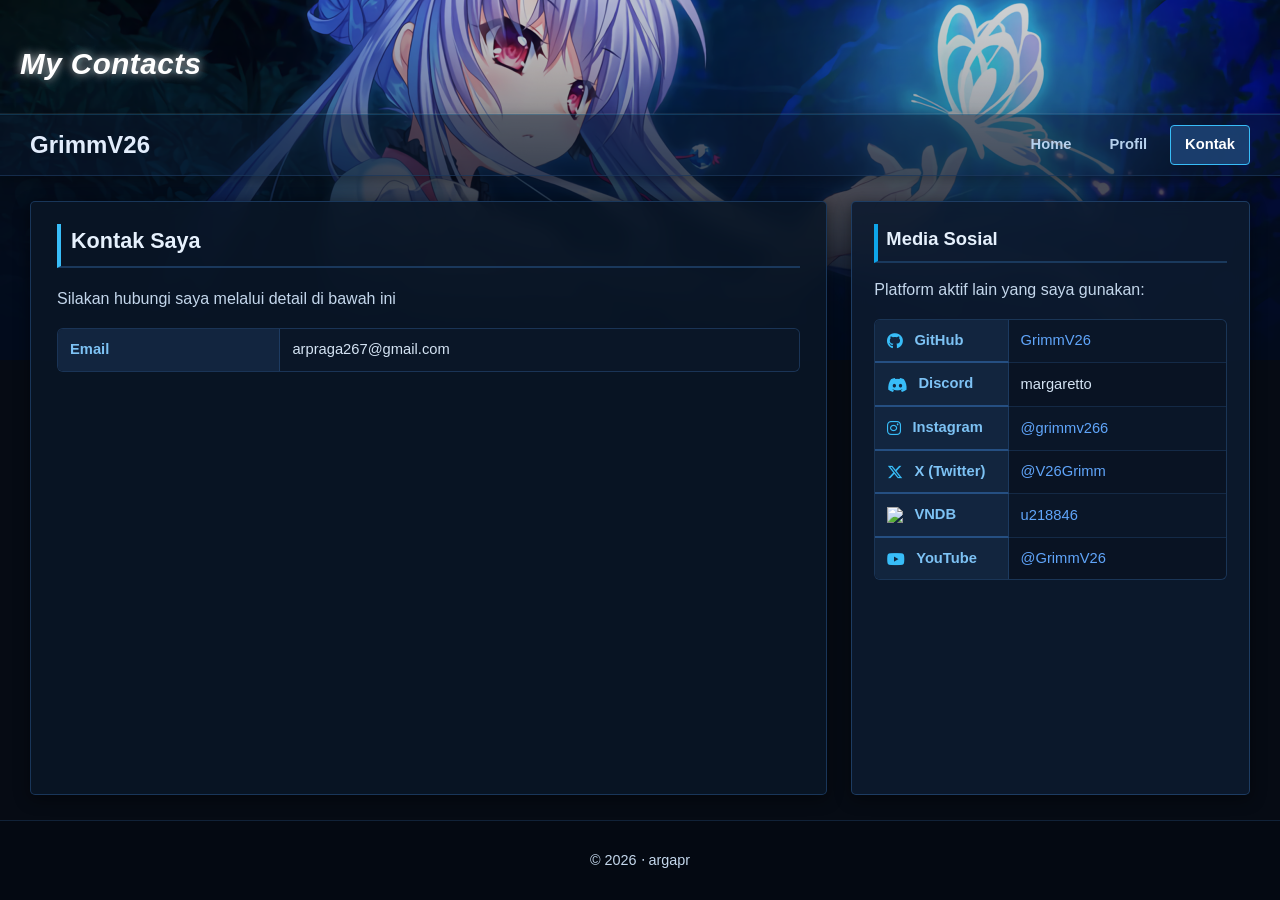
==== Tugas3/kontak.html @ 8d20ea50 "push we dulu" ====
<!DOCTYPE html>
<html lang="id">
<head>
    <meta charset="UTF-8">
    <meta name="viewport" content="width=device-width, initial-scale=1.0">
    <title>Kontak - Pemrograman Web</title>
    <link rel="stylesheet" href="https://cdnjs.cloudflare.com/ajax/libs/font-awesome/6.5.1/css/all.min.css">
    <link rel="stylesheet" href="style.css">
</head>
<body>

    <header>
        <h1>My Contacts</h1>
    </header>

    <nav>
        <div class="logo">GrimmV26</div>
        <div class="menu">
            <a href="index.html">Home</a>
            <a href="profil.html">Profil</a>
            <a href="kontak.html" class="active">Kontak</a>
        </div>
    </nav>

    <section>
        <article>
            <h2>Kontak Saya</h2>
            <p>Silakan hubungi saya melalui detail di bawah ini</p>
            
            <table class="tabel-data">
                <tr>
                    <th style="width: 30%;">Email</th>
                    <td>arpraga267@gmail.com</td>
                </tr>
            </table>

        </article>

        <aside>
            <h3>Media Sosial</h3>
            <p>Platform aktif lain yang saya gunakan:</p>
            
            <table class="tabel-data tabel-socials">
                <tr>
                    <th><i class="fa-brands fa-github icon-social"></i> GitHub</th>
                    <td><a href="https://github.com/GrimmV26" target="_blank" rel="noopener">GrimmV26</a></td>
                </tr>
                <tr>
                    <th><i class="fa-brands fa-discord icon-social"></i> Discord</th>
                    <td>margaretto</td>
                </tr>
                <tr>
                    <th><i class="fa-brands fa-instagram icon-social"></i> Instagram</th>
                    <td><a href="https://instagram.com/grimmv266" target="_blank" rel="noopener">@grimmv266</a></td>
                </tr>
                <tr>
                    <th><i class="fa-brands fa-x-twitter icon-social"></i> X (Twitter)</th>
                    <td><a href="https://x.com/V26Grimm" target="_blank" rel="noopener">@V26Grimm</a></td>
                </tr>
                <tr>
                    <th><img src="https://vndb.org/favicon.ico" alt="VNDB" class="icon-social-img"> VNDB</th>
                    <td><a href="https://vndb.org/u218846" target="_blank" rel="noopener">u218846</a></td>
                </tr>
                <tr>
                    <th><i class="fa-brands fa-youtube icon-social"></i> YouTube</th>
                    <td><a href="https://www.youtube.com/@GrimmV26" target="_blank" rel="noopener">@GrimmV26</a></td>
                </tr>
            </table>
        </aside>
    </section>

    <footer>
        <p>&copy; 2026 ‧ argapr</p>
    </footer>

</body>
</html>
---- Tugas3/style.css ----
* {
    box-sizing: border-box;
}

body {
    margin: 0;
    padding: 0;
    font-family: -apple-system, BlinkMacSystemFont, "Segoe UI", Roboto, "Helvetica Neue", Arial, sans-serif;
    background-color: #060b14;
    background-image: url('img/bg.png');
    background-size: 100% auto;
    background-position: top center;
    background-attachment: fixed;
    background-repeat: no-repeat;
    color: #d6e4f0;
    display: flex;
    flex-direction: column;
    min-height: 100vh;
    line-height: 1.6;
}

header { 
    background-color: rgba(8, 16, 28, 0.2); 
    padding: 40px 20px 26px; 
    text-align: left; 
    border-bottom: 1px solid rgba(255, 255, 255, 0.08);
}

header h1 {
    margin: 0;
    color: #ffffff;
    font-size: 1.85rem;
    font-style: italic;
    font-weight: 700;
    letter-spacing: 0.5px;
    text-shadow: 0 0 10px rgba(255, 255, 255, 0.8);
}

nav { 
    background-color: rgba(10, 23, 42, 0.55); 
    padding: 10px 30px; 
    display: flex; 
    justify-content: space-between; 
    align-items: center; 
    border-top: 1px solid rgba(56, 189, 248, 0.2);
    border-bottom: 1px solid rgba(28, 56, 92, 0.7);
    box-shadow: 0 4px 12px rgba(0, 0, 0, 0.35);
}

section { 
    background-color: rgba(6, 12, 22, 0.4); 
    padding: 25px 30px; 
    display: grid; 
    grid-template-columns: 2fr 1fr;
    gap: 24px; 
    flex-grow: 1;
}

article { 
    background-color: rgba(10, 22, 38, 0.88); 
    backdrop-filter: blur(8px);
    -webkit-backdrop-filter: blur(8px);
    padding: 22px 26px; 
    border-radius: 5px; 
    border: 1px solid rgba(29, 60, 99, 0.85);
    box-shadow: 0 4px 16px rgba(0, 0, 0, 0.45);
}

aside { 
    background-color: rgba(13, 27, 47, 0.88); 
    backdrop-filter: blur(8px);
    -webkit-backdrop-filter: blur(8px);
    padding: 22px; 
    border-radius: 5px; 
    border: 1px solid rgba(32, 67, 109, 0.85);
    box-shadow: 0 4px 16px rgba(0, 0, 0, 0.45);
}

footer { 
    background-color: rgba(5, 10, 18, 0.95); 
    backdrop-filter: blur(4px);
    -webkit-backdrop-filter: blur(4px);
    color: #799bbb; 
    text-align: center; 
    padding: 18px 20px; 
    border-top: 1px solid rgba(21, 41, 67, 0.8);
    font-size: 0.9rem;
}

.logo { 
    font-size: 1.5rem; 
    font-weight: 700; 
    color: #e2edfc;
}

.menu {
    display: flex;
    gap: 8px;
}

.menu a { 
    color: #b7d1ed; 
    text-decoration: none; 
    padding: 7px 14px; 
    font-weight: 600; 
    font-size: 0.92rem;
    border-radius: 4px;
    border: 1px solid transparent;
    transition: background-color 0.2s, color 0.2s;
}

.menu a:hover { 
    color: #ffffff; 
    background-color: rgba(26, 56, 95, 0.9);
    border-color: #2b5486;
    text-decoration: none;
}

.menu a.active {
    color: #ffffff;
    background-color: rgba(28, 66, 115, 0.9);
    border-color: #38bdf8;
}

h2, h3 {
    color: #e6f1fd;
    margin-top: 0;
    padding-bottom: 8px;
    border-bottom: 2px solid rgba(30, 65, 106, 0.8);
}

h2 {
    font-size: 1.35rem;
    border-left: 4px solid #38bdf8;
    padding-left: 10px;
}

h3 {
    font-size: 1.15rem;
    border-left: 4px solid #0ea5e9;
    padding-left: 8px;
    margin-bottom: 14px;
}

p {
    color: #c4d7ec;
    margin: 10px 0;
}

.tabel-data {
    width: 100%;
    text-align: left;
    margin-top: 16px;
    margin-bottom: 16px;
    border-collapse: separate;
    border-spacing: 0;
    border-radius: 6px;
    overflow: hidden;
    font-size: 0.92rem;
    background-color: rgba(10, 21, 37, 0.7);
    border: 1px solid rgba(30, 59, 96, 0.85);
}

.tabel-data th {
    background-color: rgba(20, 41, 68, 0.85);
    color: #7dc2f4;
    font-weight: 600;
    padding: 9px 12px;
    border-bottom: 2px solid rgba(41, 85, 138, 0.9);
    border-right: 1px solid rgba(32, 65, 105, 0.8);
}

.tabel-data td {
    padding: 8px 12px;
    border-bottom: 1px solid rgba(25, 51, 84, 0.7);
    border-right: 1px solid rgba(25, 51, 84, 0.7);
    color: #d4e3f3;
}

.tabel-data th:last-child,
.tabel-data td:last-child {
    border-right: none;
}

.tabel-data tr:last-child td,
.tabel-data tr:last-child th {
    border-bottom: none;
}

.tabel-data tbody tr:nth-child(odd),
.tabel-data tr:nth-child(odd) {
    background-color: rgba(11, 24, 42, 0.6);
}

.tabel-data tbody tr:nth-child(even),
.tabel-data tr:nth-child(even) {
    background-color: rgba(8, 18, 32, 0.45);
}

.tabel-data tr:hover,
.tabel-data tbody tr:hover {
    background-color: rgba(22, 47, 82, 0.8);
}

.tabel-data a {
    color: #60a5fa;
    text-decoration: none;
    word-break: break-all;
}

.tabel-data a:hover {
    color: #93c5fd;
    text-decoration: underline;
}

.tabel-socials th {
    white-space: nowrap;
    width: 38%;
}

.icon-social {
    color: #38bdf8;
    margin-right: 7px;
    font-size: 1rem;
    vertical-align: middle;
}

.icon-social-img {
    width: 16px;
    height: 16px;
    vertical-align: middle;
    margin-right: 7px;
    display: inline-block;
}

.social-icons {
    display: flex;
    flex-wrap: wrap;
    gap: 10px;
    margin-top: 14px;
}

.social-link {
    display: inline-flex;
    align-items: center;
    justify-content: center;
    width: 44px;
    height: 44px;
    background-color: rgba(12, 28, 48, 0.8);
    border: 1px solid rgba(31, 66, 109, 0.8);
    border-radius: 6px;
    color: #60a5fa;
    font-size: 1.35rem;
    text-decoration: none;
    transition: background-color 0.2s, border-color 0.2s, transform 0.2s, color 0.2s, box-shadow 0.2s;
}

.social-link:hover {
    background-color: rgba(23, 56, 94, 0.95);
    border-color: #38bdf8;
    color: #ffffff;
    transform: translateY(-2px);
    box-shadow: 0 4px 10px rgba(0, 0, 0, 0.45);
}

.social-link img {
    width: 20px;
    height: 20px;
    border-radius: 2px;
}

.galeri {
    display: flex;
    flex-direction: column;
    gap: 12px;
    margin-top: 12px;
}

.galeri-item {
    background-color: rgba(11, 24, 43, 0.75);
    border: 1px solid rgba(28, 61, 102, 0.8);
    border-radius: 4px;
    padding: 8px;
    text-align: center;
}

.galeri-item img {
    max-width: 100%;
    height: auto;
    border-radius: 3px;
    display: block;
}

.galeri-caption {
    display: block;
    font-size: 0.82rem;
    color: #8da9c7;
    margin-top: 6px;
}

.aside-img-wrapper {
    text-align: center;
    margin: 14px 0;
}

.aside-img-wrapper img {
    border: 2px solid rgba(31, 66, 109, 0.85);
    box-shadow: 0 2px 8px rgba(0, 0, 0, 0.4);
}

@media (max-width: 768px) {
    section { 
        grid-template-columns: 1fr;
        padding: 15px;
        gap: 18px;
    }

    nav {
        flex-direction: column;
        gap: 12px;
        padding: 12px 15px;
        text-align: center;
    }

    .menu {
        flex-wrap: wrap;
        justify-content: center;
    }
}
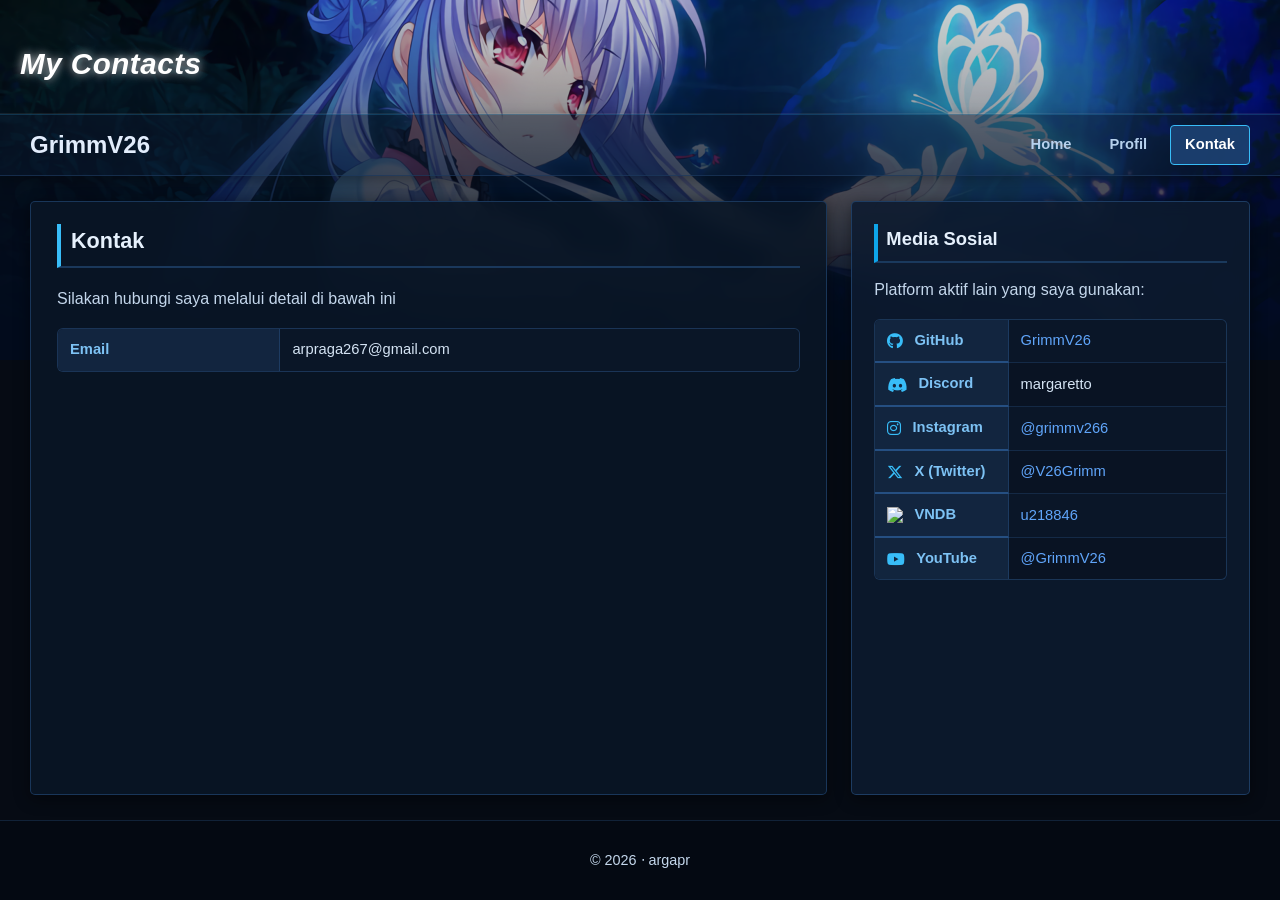
==== commit 283ac2ab: "apdet ley aut" ====
--- a/Tugas3/kontak.html
+++ b/Tugas3/kontak.html
@@ -24,7 +24,7 @@
 
     <section>
         <article>
-            <h2>Kontak Saya</h2>
+            <h2>Kontak</h2>
             <p>Silakan hubungi saya melalui detail di bawah ini</p>
             
             <table class="tabel-data">
--- a/Tugas3/style.css
+++ b/Tugas3/style.css
@@ -74,6 +74,13 @@
     border-radius: 5px; 
     border: 1px solid rgba(32, 67, 109, 0.85);
     box-shadow: 0 4px 16px rgba(0, 0, 0, 0.45);
+}
+
+.aside-profile {
+    display: flex;
+    flex-direction: column;
+    justify-content: center;
+    align-items: center;
 }
 
 footer { 
@@ -270,25 +277,64 @@
 }
 
 .galeri {
-    display: flex;
-    flex-direction: column;
+    display: grid;
+    grid-template-columns: repeat(4, 1fr); 
     gap: 12px;
     margin-top: 12px;
 }
 
 .galeri-item {
+    position: relative;
+    display: block;
     background-color: rgba(11, 24, 43, 0.75);
     border: 1px solid rgba(28, 61, 102, 0.8);
+    border-radius: 6px;
+    overflow: hidden; 
+    text-decoration: none;
+    transition: transform 0.3s ease, border-color 0.3s ease, box-shadow 0.3s ease;
+}
+
+.galeri-item:hover {
+    transform: scale(1.05);
+    border-color: #38bdf8;
+    box-shadow: 0 8px 20px rgba(56, 189, 248, 0.35);
+    z-index: 2;
+}
+
+.galeri-item img {
+    width: 100%;
+    height: 100%;
+    object-fit: cover;
+    display: block;
+}
+
+.rating-badge {
+    position: absolute;
+    bottom: 8px;
+    left: 8px;
+    background: rgba(6, 11, 20, 0.75);
+    backdrop-filter: blur(4px);
+    -webkit-backdrop-filter: blur(4px);
+    color: #ffffff;
+    font-size: 0.82rem;
+    font-weight: 700;
+    padding: 3px 7px;
     border-radius: 4px;
-    padding: 8px;
-    text-align: center;
-}
-
-.galeri-item img {
-    max-width: 100%;
-    height: auto;
-    border-radius: 3px;
-    display: block;
+    border: 1px solid rgba(255, 255, 255, 0.15);
+    display: flex;
+    align-items: center;
+    gap: 4px;
+    pointer-events: none;
+}
+
+.rating-badge .star {
+    color: #f59e0b;
+    font-size: 0.9rem;
+}
+
+.rating-badge .love {
+    color: #ff0099;
+    font-size: 0.9rem;
 }
 
 .galeri-caption {
@@ -298,6 +344,103 @@
     margin-top: 6px;
 }
 
+.galeri1 {
+    display: flex;
+    flex-direction: column;
+    gap: 14px;
+    margin-top: 14px;
+}
+
+.galeri-item1 {
+    display: block;
+    width: 100%;
+    border-radius: 6px;
+    overflow: hidden;
+    border: 1px solid rgba(28, 61, 102, 0.8);
+    background-color: rgba(11, 24, 43, 0.75);
+    text-decoration: none;
+    transition: transform 0.3s ease, border-color 0.3s ease, box-shadow 0.3s ease;
+}
+
+.review-banner {
+    position: relative;
+    width: 100%;
+    aspect-ratio: 16 / 9;
+    overflow: hidden;
+}
+
+.review-banner::before {
+    content: '';
+    position: absolute;
+    top: 0;
+    left: 0;
+    right: 0;
+    height: 50%;
+    background: linear-gradient(to bottom, rgba(6, 12, 22, 0.75) 0%, transparent 100%);
+    z-index: 1;
+    pointer-events: none;
+}
+
+.review-banner img {
+    width: 100%;
+    height: 100%;
+    object-fit: cover; 
+    display: block;
+    transition: transform 0.4s ease;
+}
+
+
+.review-overlay {
+    position: absolute;
+    bottom: 0;
+    left: 0;
+    right: 0;
+    padding: 12px 14px;
+    background: linear-gradient(to top, rgba(6, 12, 22, 0.95) 0%, rgba(6, 12, 22, 0.5) 70%, transparent 100%);
+    backdrop-filter: blur(2px);
+    -webkit-backdrop-filter: blur(2px);
+    z-index: 2;
+    display: flex;
+    flex-direction: column;
+    gap: 3px;
+}
+
+.review-game-title {
+    color: #38bdf8;
+    font-size: 0.75rem;
+    font-weight: 600;
+    text-transform: uppercase;
+    letter-spacing: 0.5px;
+}
+
+.review-headline {
+    margin: 0;
+    color: #ffffff;
+    font-size: 1.05rem;
+    font-weight: 700;
+    line-height: 1.3;
+    text-shadow: 0 2px 4px rgba(0, 0, 0, 0.85);
+    transition: color 0.3s ease;
+}
+
+.galeri-item1:hover .review-headline {
+    color: #a5f3fc;
+}
+
+.galeri-item1:hover {
+    transform: scale(1.03); 
+    border-color: #38bdf8; 
+    box-shadow: 0 6px 18px rgba(56, 189, 248, 0.3);
+}
+
+.galeri-item1:hover .review-banner img {
+    transform: scale(1.06); 
+}
+
+.galeri-item1:hover .review-title {
+    color: #38bdf8; 
+}
+
 .aside-img-wrapper {
     text-align: center;
     margin: 14px 0;
@@ -308,18 +451,37 @@
     box-shadow: 0 2px 8px rgba(0, 0, 0, 0.4);
 }
 
-@media (max-width: 768px) {
+@media (max-width: 600px) {
     section { 
         grid-template-columns: 1fr;
-        padding: 15px;
-        gap: 18px;
+        padding: 8px 6px; 
+        gap: 12px;
+    }
+
+    article, aside { 
+        padding: 12px 10px; 
+    }
+
+    .galeri {
+        grid-template-columns: 1fr;
+        gap: 10px;
+    }
+
+    .galeri-item {
+        padding: 6px;
+    }
+
+    .galeri-item img {
+        width: 100%;
+        height: auto;
+        max-height: 220px;
+        object-fit: cover;
     }
 
     nav {
         flex-direction: column;
-        gap: 12px;
-        padding: 12px 15px;
-        text-align: center;
+        gap: 10px;
+        padding: 10px;
     }
 
     .menu {
